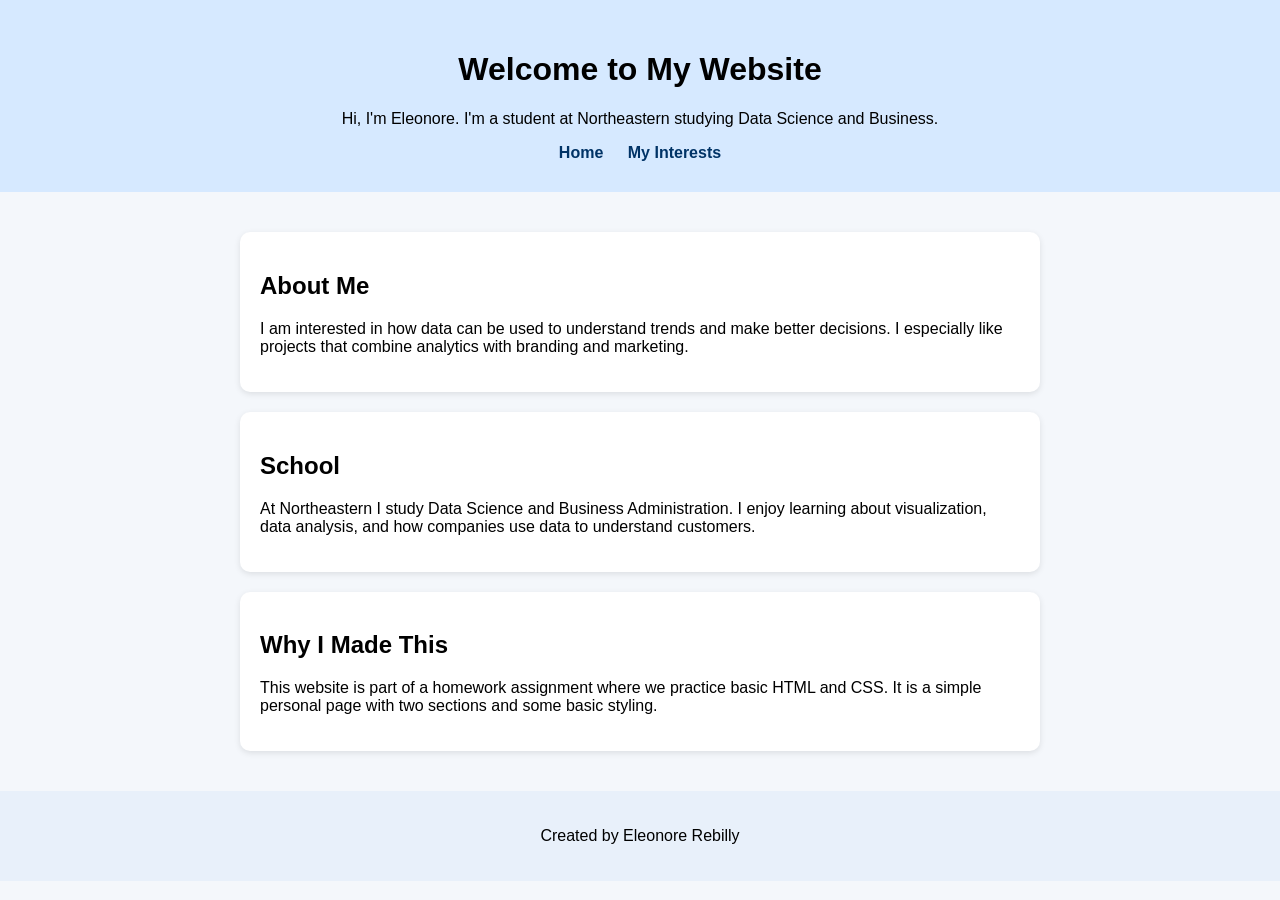
==== hw7_website/index.html @ 06fd6f54 "Add files via upload" ====
<!DOCTYPE html>
<html>
<head>
    <title>Eleonore Rebilly</title>
    <link rel="stylesheet" href="styles.css">
</head>

<body>

<header>
    <h1>Welcome to My Website</h1>
    <p>Hi, I'm Eleonore. I'm a student at Northeastern studying Data Science and Business.</p>

    <nav>
        <a href="index.html">Home</a>
        <a href="interests.html">My Interests</a>
    </nav>
</header>

<main>

<section class="card">
<h2>About Me</h2>
<p>
I am interested in how data can be used to understand trends and make
better decisions. I especially like projects that combine analytics
with branding and marketing.
</p>
</section>

<section class="card">
<h2>School</h2>
<p>
At Northeastern I study Data Science and Business Administration.
I enjoy learning about visualization, data analysis, and how companies
use data to understand customers.
</p>
</section>

<section class="card">
<h2>Why I Made This</h2>
<p>
This website is part of a homework assignment where we practice
basic HTML and CSS. It is a simple personal page with two sections
and some basic styling.
</p>
</section>

</main>

<footer>
<p>Created by Eleonore Rebilly</p>
</footer>

</body>
</html>
---- hw7_website/styles.css ----
body {
    font-family: Arial, sans-serif;
    margin: 0;
    background-color: #f4f7fb;
}

header {
    background-color: #d6e9ff;
    padding: 30px;
    text-align: center;
}

nav {
    margin-top: 10px;
}

nav a {
    margin: 10px;
    text-decoration: none;
    font-weight: bold;
    color: #003366;
}

main {
    max-width: 800px;
    margin: 40px auto;
}

.card {
    background-color: white;
    padding: 20px;
    margin-bottom: 20px;
    border-radius: 10px;
    box-shadow: 0 2px 6px rgba(0,0,0,0.1);
}

footer {
    text-align: center;
    padding: 20px;
    background-color: #e8f0fa;
}
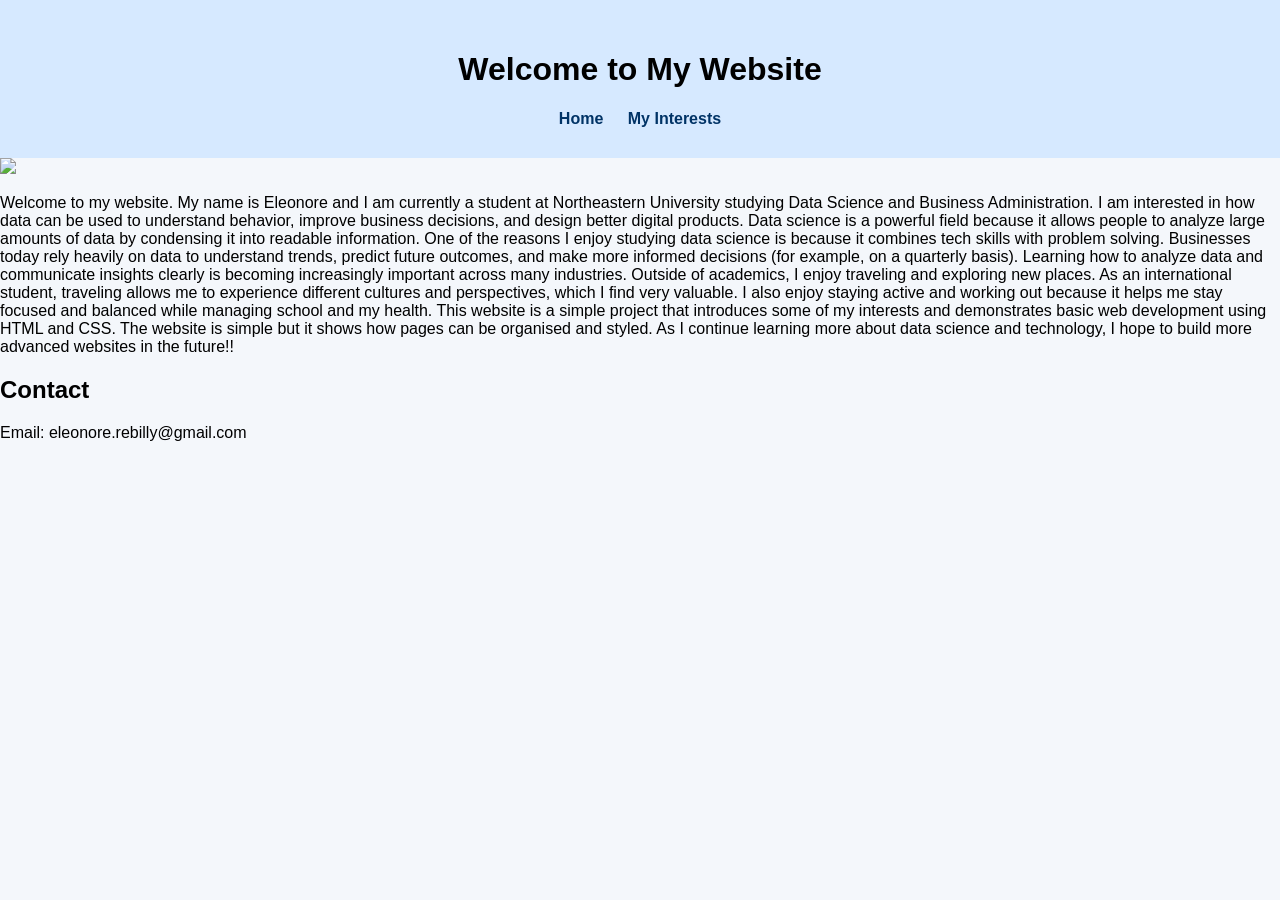
==== commit 7f6d0867: "Update index.html" ====
--- a/hw7_website/index.html
+++ b/hw7_website/index.html
@@ -1,7 +1,7 @@
 <!DOCTYPE html>
 <html>
 <head>
-    <title>Eleonore Rebilly</title>
+    <title>My Website</title>
     <link rel="stylesheet" href="styles.css">
 </head>
 
@@ -9,48 +9,34 @@
 
 <header>
     <h1>Welcome to My Website</h1>
-    <p>Hi, I'm Eleonore. I'm a student at Northeastern studying Data Science and Business.</p>
-
     <nav>
         <a href="index.html">Home</a>
         <a href="interests.html">My Interests</a>
     </nav>
 </header>
 
-<main>
+<section>
 
-<section class="card">
-<h2>About Me</h2>
+<img src="https://images.unsplash.com/photo-1522202176988-66273c2fd55f" width="400">
+
 <p>
-I am interested in how data can be used to understand trends and make
-better decisions. I especially like projects that combine analytics
-with branding and marketing.
-</p>
+Welcome to my website. My name is Eleonore and I am currently a student at Northeastern University studying Data Science and Business Administration. I am interested in how data can be used to understand behavior, improve business decisions, and design better digital products. Data science is a powerful field because it allows people to analyze large amounts of data by condensing it into readable information. 
+
+One of the reasons I enjoy studying data science is because it combines tech skills with problem solving. Businesses today rely heavily on data to understand trends, predict future outcomes, and make more informed decisions (for example, on a quarterly basis). Learning how to analyze data and communicate insights clearly is becoming increasingly important across many industries.
+
+Outside of academics, I enjoy traveling and exploring new places. As an international student, traveling allows me to experience different cultures and perspectives, which I find very valuable. I also enjoy staying active and working out because it helps me stay focused and balanced while managing school and my health.
+
+This website is a simple project that introduces some of my interests and demonstrates basic web development using HTML and CSS. The website is simple but it shows how pages can be organised and styled. As I continue learning more about data science and technology, I hope to build more advanced websites in the future!!
+
 </section>
 
-<section class="card">
-<h2>School</h2>
-<p>
-At Northeastern I study Data Science and Business Administration.
-I enjoy learning about visualization, data analysis, and how companies
-use data to understand customers.
-</p>
+<section>
+
+<h2>Contact</h2>
+
+<p>Email: eleonore.rebilly@gmail.com</p>
+
 </section>
 
-<section class="card">
-<h2>Why I Made This</h2>
-<p>
-This website is part of a homework assignment where we practice
-basic HTML and CSS. It is a simple personal page with two sections
-and some basic styling.
-</p>
-</section>
-
-</main>
-
-<footer>
-<p>Created by Eleonore Rebilly</p>
-</footer>
-
 </body>
-</html>+</html>
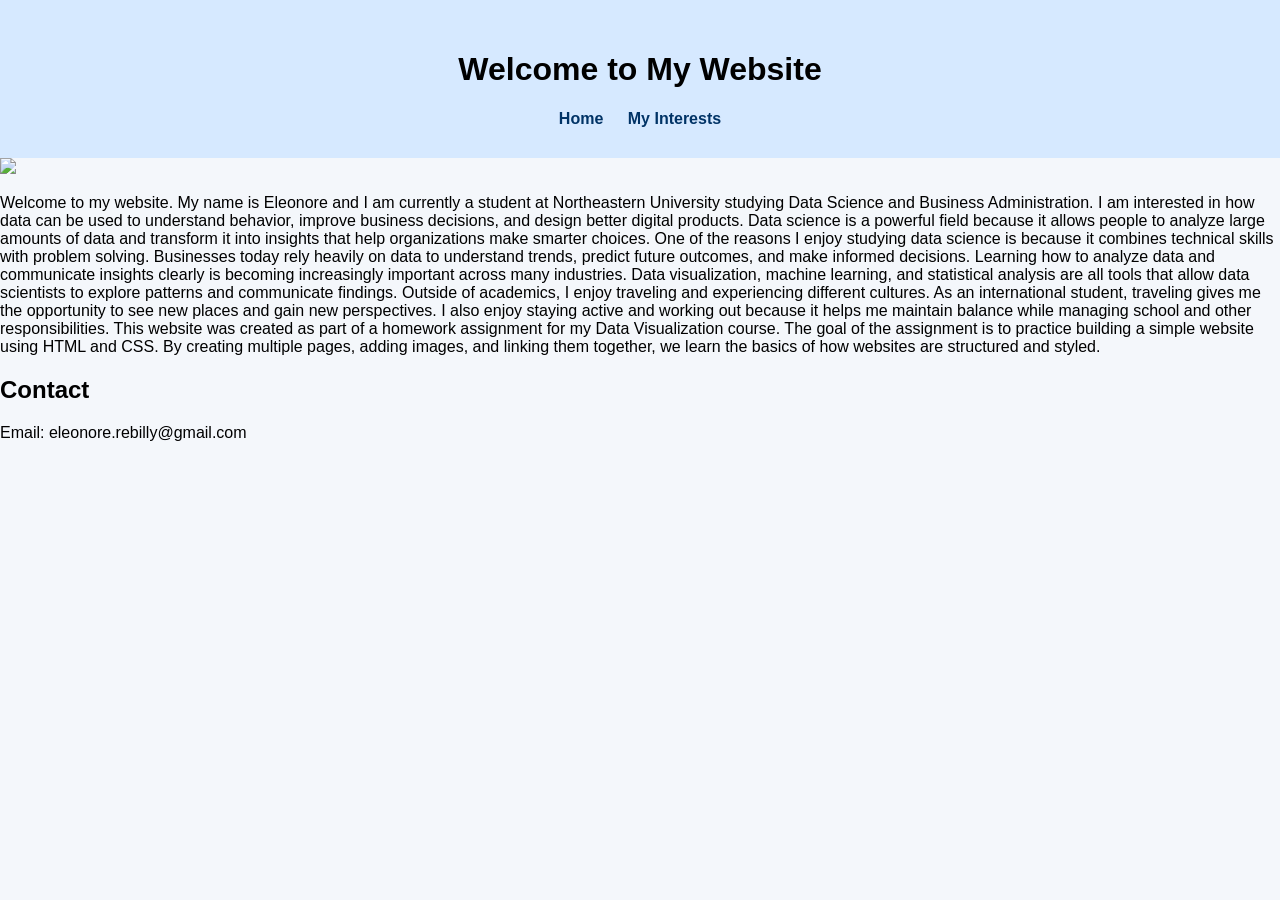
==== commit 6d51d43d: "Update index.html 2" ====
--- a/hw7_website/index.html
+++ b/hw7_website/index.html
@@ -9,6 +9,7 @@
 
 <header>
     <h1>Welcome to My Website</h1>
+
     <nav>
         <a href="index.html">Home</a>
         <a href="interests.html">My Interests</a>
@@ -17,16 +18,17 @@
 
 <section>
 
-<img src="https://images.unsplash.com/photo-1522202176988-66273c2fd55f" width="400">
+<img src="https://cdn.builtin.com/cdn-cgi/image/f=auto,fit=cover,w=1200,h=635,q=80/sites/www.builtin.com/files/2024-10/data-science.jpg" width="500">
 
 <p>
-Welcome to my website. My name is Eleonore and I am currently a student at Northeastern University studying Data Science and Business Administration. I am interested in how data can be used to understand behavior, improve business decisions, and design better digital products. Data science is a powerful field because it allows people to analyze large amounts of data by condensing it into readable information. 
+Welcome to my website. My name is Eleonore and I am currently a student at Northeastern University studying Data Science and Business Administration. I am interested in how data can be used to understand behavior, improve business decisions, and design better digital products. Data science is a powerful field because it allows people to analyze large amounts of data and transform it into insights that help organizations make smarter choices.
 
-One of the reasons I enjoy studying data science is because it combines tech skills with problem solving. Businesses today rely heavily on data to understand trends, predict future outcomes, and make more informed decisions (for example, on a quarterly basis). Learning how to analyze data and communicate insights clearly is becoming increasingly important across many industries.
+One of the reasons I enjoy studying data science is because it combines technical skills with problem solving. Businesses today rely heavily on data to understand trends, predict future outcomes, and make informed decisions. Learning how to analyze data and communicate insights clearly is becoming increasingly important across many industries. Data visualization, machine learning, and statistical analysis are all tools that allow data scientists to explore patterns and communicate findings.
 
-Outside of academics, I enjoy traveling and exploring new places. As an international student, traveling allows me to experience different cultures and perspectives, which I find very valuable. I also enjoy staying active and working out because it helps me stay focused and balanced while managing school and my health.
+Outside of academics, I enjoy traveling and experiencing different cultures. As an international student, traveling gives me the opportunity to see new places and gain new perspectives. I also enjoy staying active and working out because it helps me maintain balance while managing school and other responsibilities.
 
-This website is a simple project that introduces some of my interests and demonstrates basic web development using HTML and CSS. The website is simple but it shows how pages can be organised and styled. As I continue learning more about data science and technology, I hope to build more advanced websites in the future!!
+This website was created as part of a homework assignment for my Data Visualization course. The goal of the assignment is to practice building a simple website using HTML and CSS. By creating multiple pages, adding images, and linking them together, we learn the basics of how websites are structured and styled.
+</p>
 
 </section>
 
